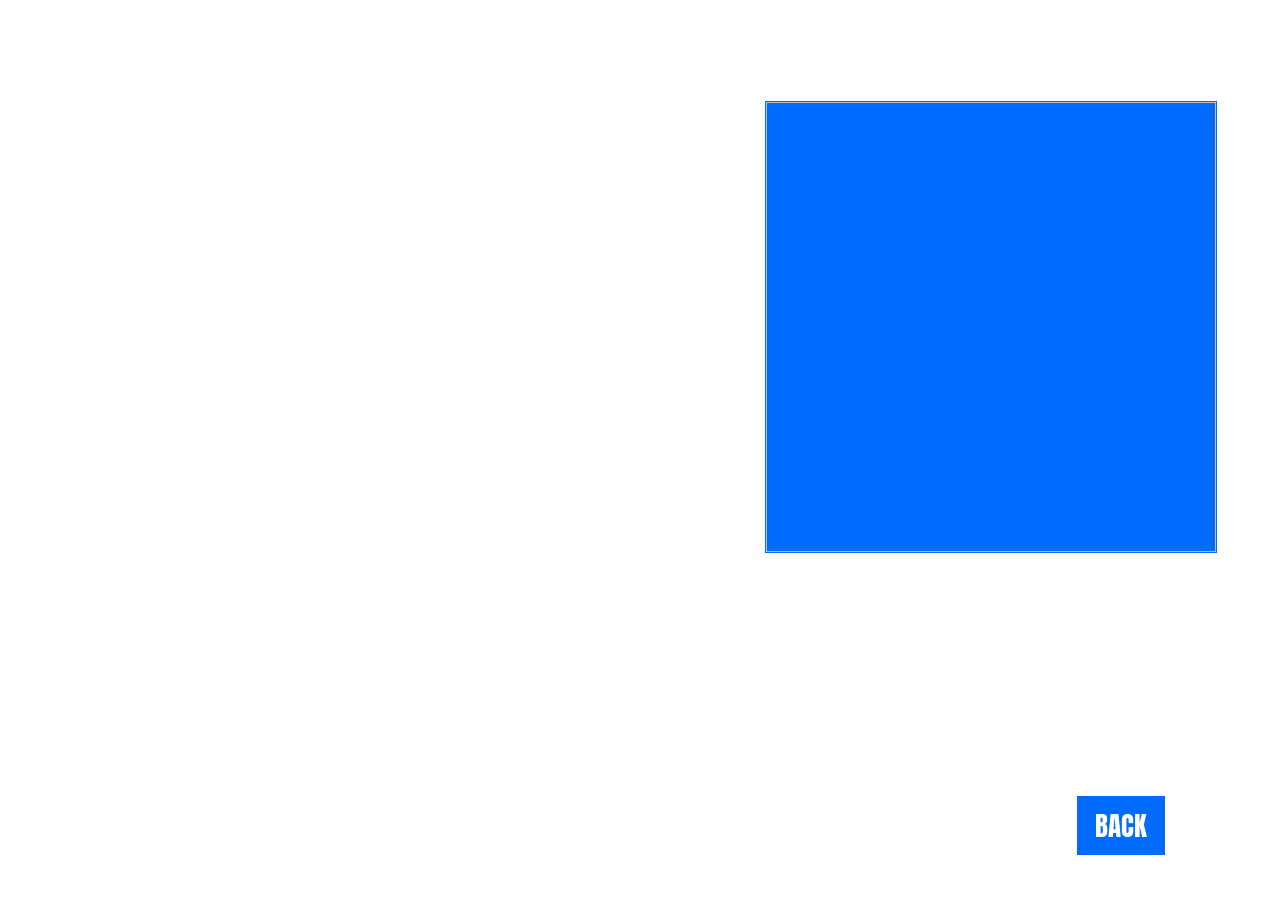
==== singer.html @ 3bb5c655 "Added and started the secondary pages" ====
<!DOCTYPE html>
<html lang="en">

<head>
    <title></title>
    <link rel="stylesheet" href="singer_page.css">
</head>

<body>
    <div id="biography">
        <h1 id="name"></h1>
        <p id="text"></p>
    </div>
    <img id="image">

    <a href="index.html">BACK</a>

    <script src="singer_page.js"></script>
</body>
</html>
---- singer_page.css ----
@font-face {
    font-family: Anton;
    src: url(./fonts/Anton.ttf);
}

body {
    font-family: 'Anton';
    display: flex;
    flex-direction: row;
    justify-content: space-around;
    margin: 3vw;
}

#biography{
    display: flex;
    flex-direction: column;
    width: 51vw;
}

#name{
    font-size: 16vh;
    color: black;
    margin: 0;
}

#text{
    font-size: xxx-large;
}

#image{
    background-color: #016BFD;
    border: 0.15vw solid #016BFD;
    width: 50vh;
    height: 50vh;
    margin-top: 7vh;
    object-fit: contain;
}

a{
    position: fixed;
    bottom: 5vh;
    right: 9vw;
    padding: 1vh 2vh;
    background-color: #016BFD;
    color: white;
    text-decoration: none;
    font-size: 3vh;
}
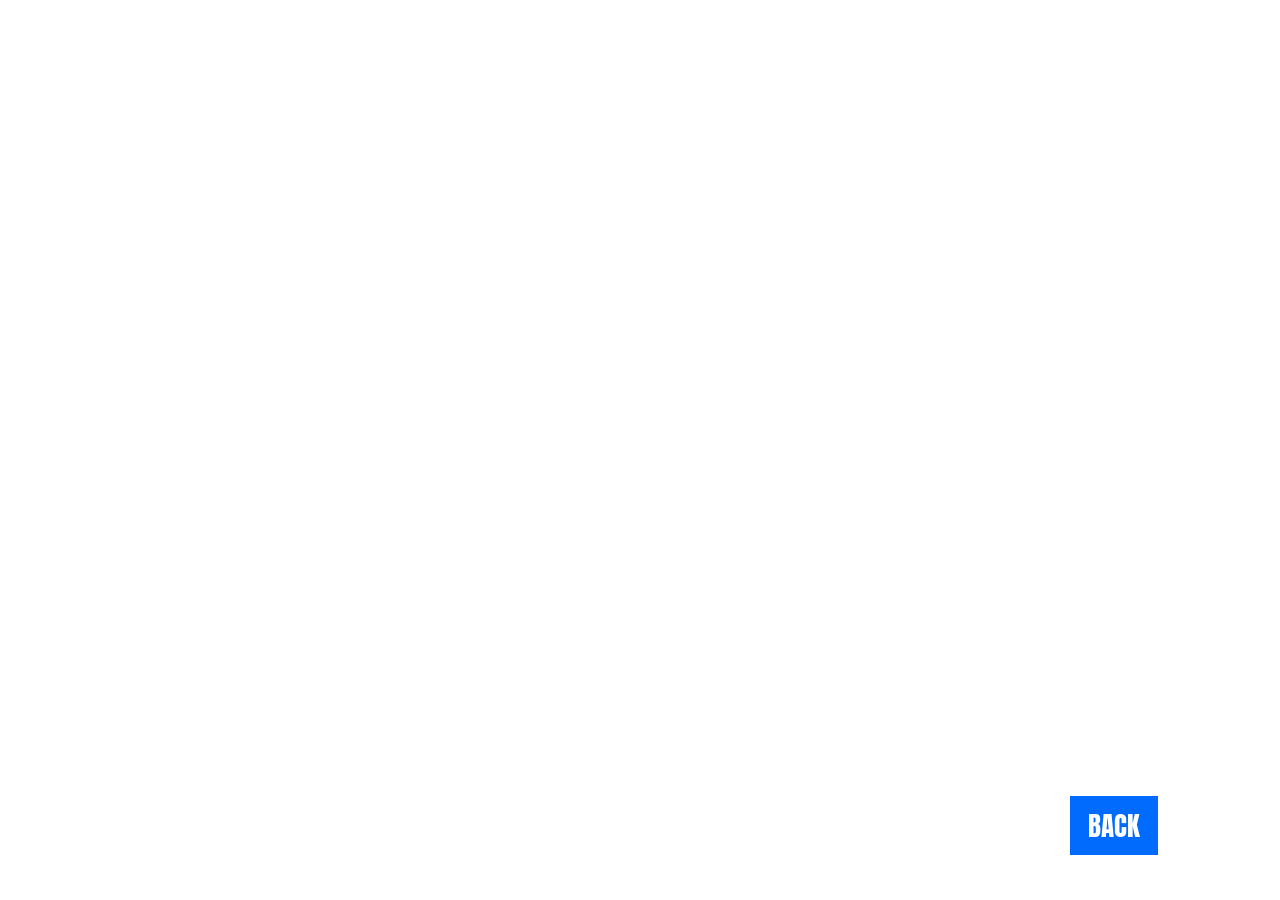
==== commit bfc7dd87: "Responsiveness on the singer page" ====
--- a/singer.html
+++ b/singer.html
@@ -2,16 +2,18 @@
 <html lang="en">
 
 <head>
-    <title></title>
+    <title>Singer Page</title>
+    <meta name="viewport" content="width=device-width, initial-scale=1.0">
     <link rel="stylesheet" href="singer_page.css">
 </head>
 
 <body>
+    <h1 id="name"></h1>
     <div id="biography">
-        <h1 id="name"></h1>
         <p id="text"></p>
+        <img id="image">
     </div>
-    <img id="image">
+    
 
     <a href="index.html">BACK</a>
 
--- a/singer_page.css
+++ b/singer_page.css
@@ -6,15 +6,18 @@
 body {
     font-family: 'Anton';
     display: flex;
-    flex-direction: row;
+    flex-direction: column;
     justify-content: space-around;
     margin: 3vw;
+    gap: 3vh;
 }
 
 #biography{
     display: flex;
-    flex-direction: column;
-    width: 51vw;
+    flex-direction: row;
+    width: 93%;
+    justify-content: space-between;
+    gap: 15vh;
 }
 
 #name{
@@ -24,25 +27,49 @@
 }
 
 #text{
+    margin: 0;
     font-size: xxx-large;
 }
 
 #image{
-    background-color: #016BFD;
-    border: 0.15vw solid #016BFD;
-    width: 50vh;
     height: 50vh;
-    margin-top: 7vh;
     object-fit: contain;
 }
 
 a{
     position: fixed;
     bottom: 5vh;
-    right: 9vw;
+    right: 9.5vw;
     padding: 1vh 2vh;
     background-color: #016BFD;
     color: white;
     text-decoration: none;
     font-size: 3vh;
+}
+
+a:hover{
+    outline: 0.5vw solid black;
+}
+
+@media (max-width:600px){
+    body{
+        margin-left: 6vw;
+    }
+
+    #name{
+        font-size: 11vh;
+    }
+
+    #biography{
+        gap: 8vw;
+
+        #text{
+            font-size: xx-small;
+            margin: 0;
+        }
+
+        #image{
+            height: 32vh;
+        }
+    }
 }
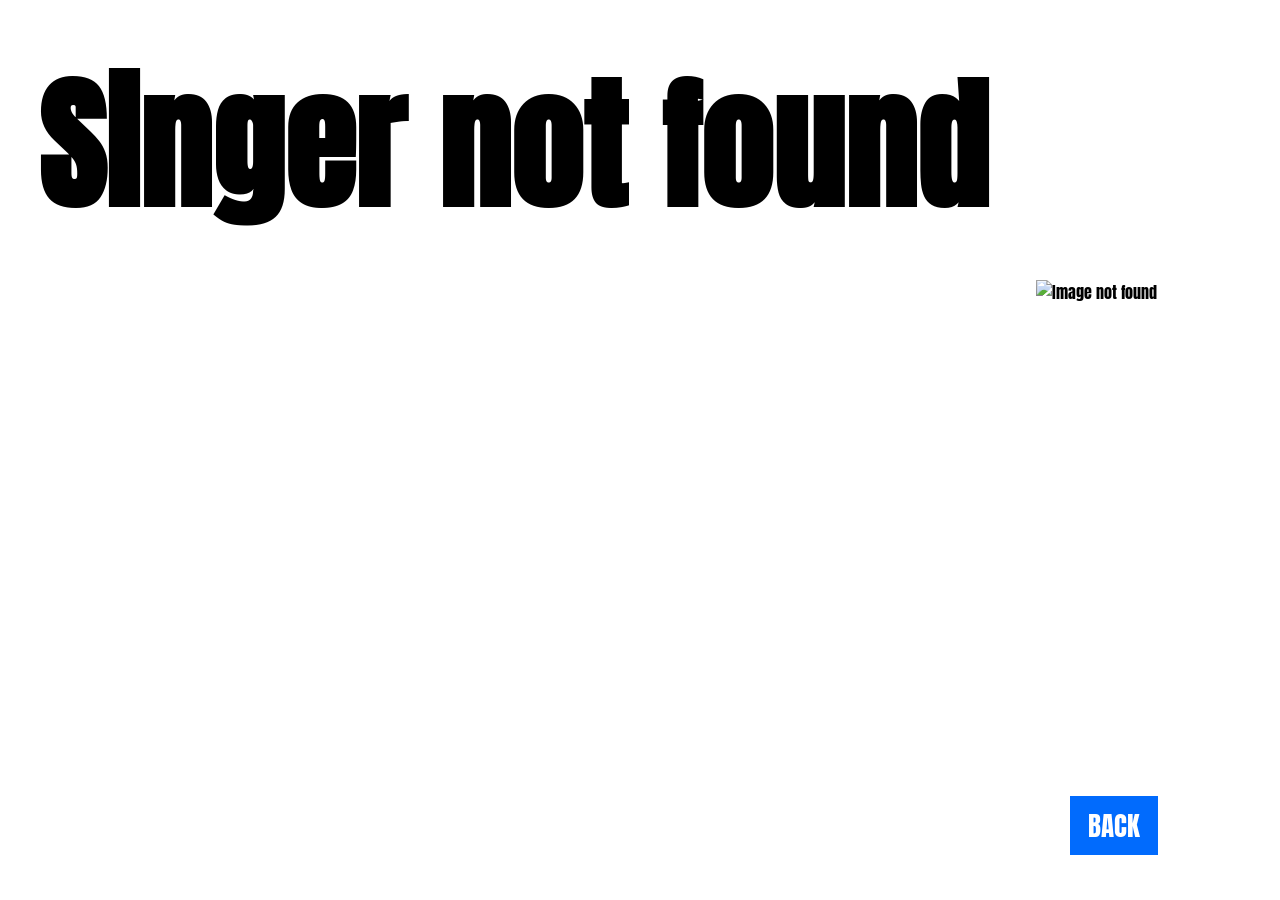
==== commit b7d76874: "added preload to the file singer_page,js" ====
--- a/singer.html
+++ b/singer.html
@@ -1,22 +1,20 @@
 <!DOCTYPE html>
-<html lang="en">
-
 <head>
-    <title>Singer Page</title>
-    <meta name="viewport" content="width=device-width, initial-scale=1.0">
-    <link rel="stylesheet" href="singer_page.css">
+	<title>Singer Page</title>
+	<meta name="viewport" content="width=device-width, initial-scale=1.0">
+	<link rel="stylesheet" href="singer_page.css">
+	<script src="singer_page.js" defer></script>
 </head>
 
 <body>
-    <h1 id="name"></h1>
-    <div id="biography">
-        <p id="text"></p>
-        <img id="image">
-    </div>
-    
+	<main>
+		<h1 id="name"></h1>
+		<div id="biography">
+			<p id="text"></p>
+			<img id="image" alt="Image not found">
+		</div>
+		<a href="index.html">BACK</a>
+	</main>
+</body>
 
-    <a href="index.html">BACK</a>
-
-    <script src="singer_page.js"></script>
-</body>
 </html>
--- a/singer_page.css
+++ b/singer_page.css
@@ -1,75 +1,79 @@
 @font-face {
-    font-family: Anton;
-    src: url(./fonts/Anton.ttf);
+	font-family: Anton;
+	src: url(./fonts/Anton.ttf);
 }
 
 body {
-    font-family: 'Anton';
-    display: flex;
-    flex-direction: column;
-    justify-content: space-around;
-    margin: 3vw;
-    gap: 3vh;
+	font-family: 'Anton';
+	display: flex;
+	flex-direction: column;
+	justify-content: space-around;
+	margin: 3vw;
+	gap: 3vh;
 }
 
-#biography{
-    display: flex;
-    flex-direction: row;
-    width: 93%;
-    justify-content: space-between;
-    gap: 15vh;
+#name {
+	font-size: 16vh;
+	color: black;
+	margin: 0;
 }
 
-#name{
-    font-size: 16vh;
-    color: black;
-    margin: 0;
+#biography {
+	display: flex;
+	flex-direction: row;
+	width: 93%;
+	justify-content: space-between;
+	gap: 15vh;
+	margin-top: 2vw;
+
+	#text {
+		margin: 0;
+		font-size: 2vw;
+	}
+
+	#image {
+		height: 50vh;
+		object-fit: contain;
+	}
 }
 
-#text{
-    margin: 0;
-    font-size: xxx-large;
+a {
+	position: fixed;
+	bottom: 5vh;
+	right: 9.5vw;
+	padding: 1vh 2vh;
+	background-color: #016BFD;
+	color: white;
+	text-decoration: none;
+	font-size: 3vh;
+
+	&:hover {
+		outline: 0.5vw solid black;
+	}
 }
 
-#image{
-    height: 50vh;
-    object-fit: contain;
-}
 
-a{
-    position: fixed;
-    bottom: 5vh;
-    right: 9.5vw;
-    padding: 1vh 2vh;
-    background-color: #016BFD;
-    color: white;
-    text-decoration: none;
-    font-size: 3vh;
-}
 
-a:hover{
-    outline: 0.5vw solid black;
-}
+@media (max-width:600px),
+(hover: none) {
+	body {
+		margin-left: 6vw;
+	}
 
-@media (max-width:600px){
-    body{
-        margin-left: 6vw;
-    }
+	#name {
+		font-size: 11vh;
+	}
 
-    #name{
-        font-size: 11vh;
-    }
+	#biography {
+		gap: 8vw;
 
-    #biography{
-        gap: 8vw;
+		#text {
+			font-size: 2vw;
+			margin: 0;
+		}
 
-        #text{
-            font-size: xx-small;
-            margin: 0;
-        }
-
-        #image{
-            height: 32vh;
-        }
-    }
+		#image {
+			height: 32vh;
+		}
+	}
 }
